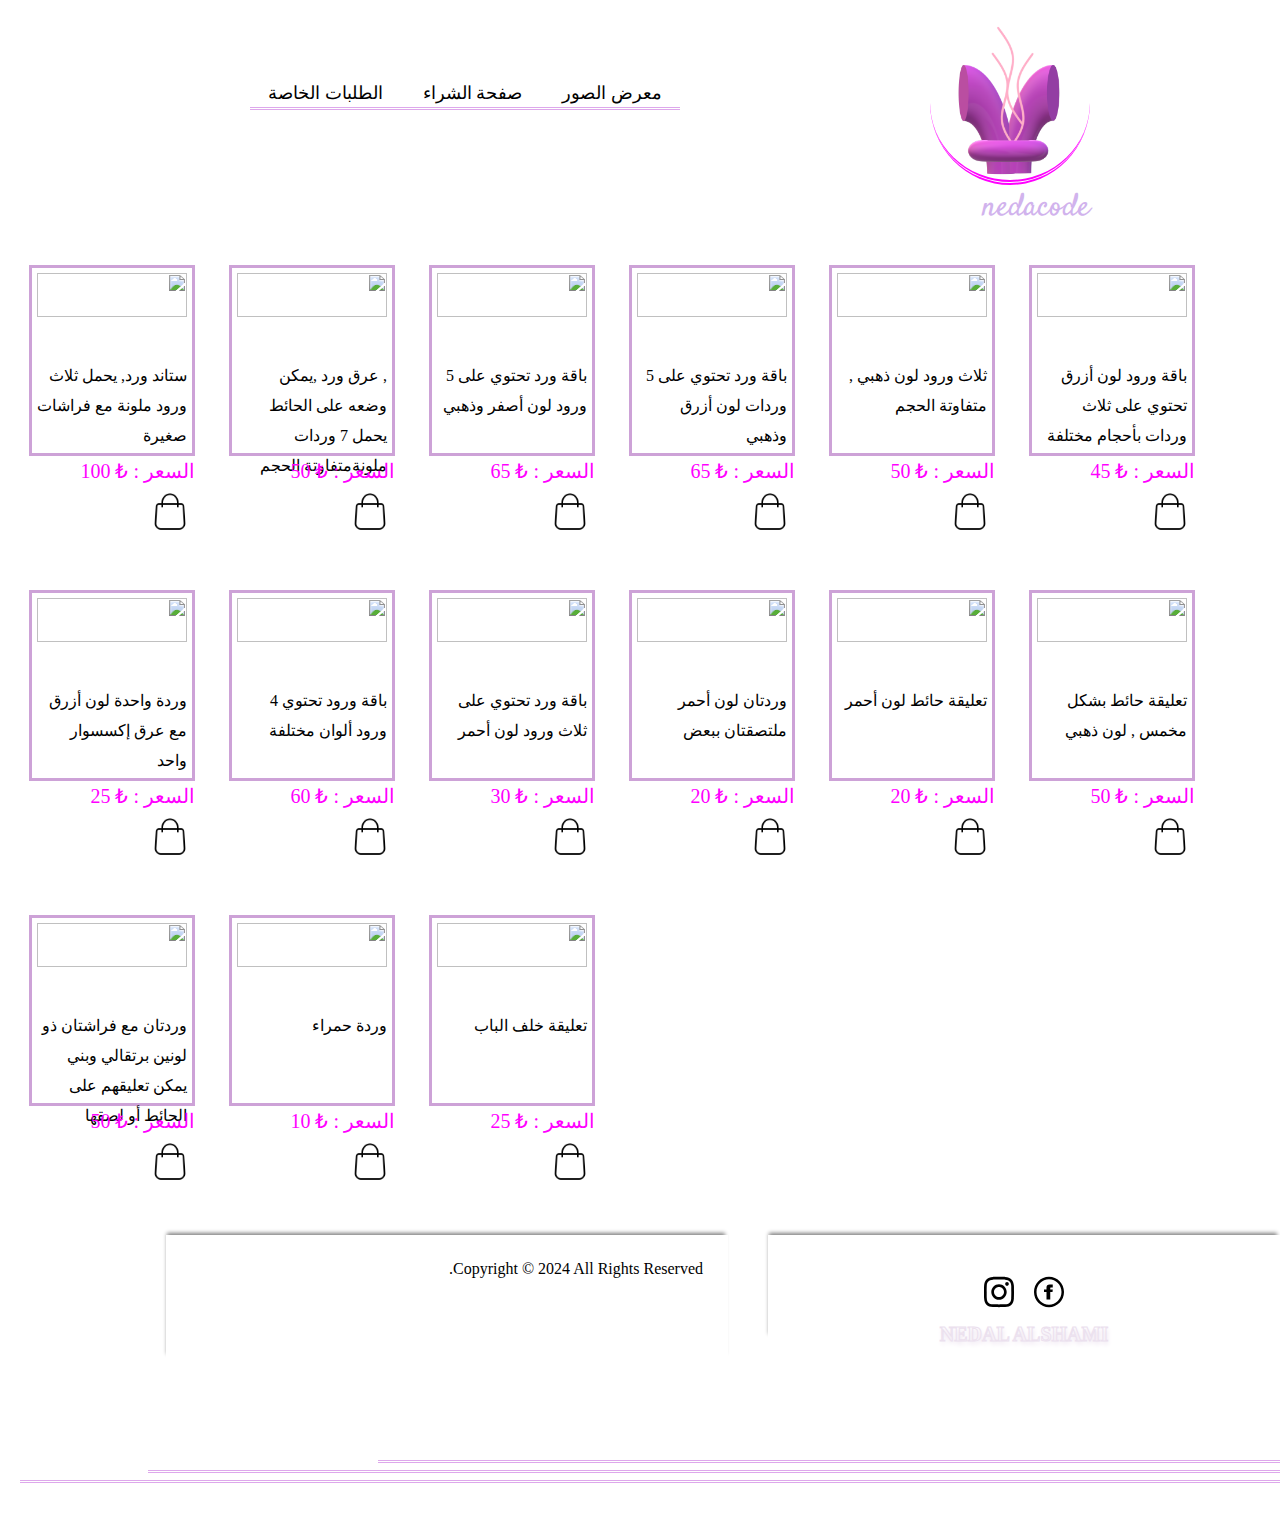
==== index.html @ 050665fe "Add files via upload" ====
<!DOCTYPE html>
<html lang="ar"dir="rtl">
<head>
    <meta charset="UTF-8">
    <meta name="viewport" content="width=device-width, initial-scale=1.0">
    <link rel="stylesheet" href="style.css">
    <link rel="stylesheet" href="style2.css">
    <link rel="preconnect" href="https://fonts.googleapis.com">
<link rel="preconnect" href="https://fonts.gstatic.com" crossorigin>
<link href="https://fonts.googleapis.com/css2?family=Satisfy&display=swap" rel="stylesheet">
    <link rel="icon" href="logoshop.png">
    <title> متجر nedacode </title>
    <meta name="description"content="مواقع تسوق في كوتاهيا"/>
   <meta name="keywords" content="مواقع تسوق , ورود منزلية,مواقع عربية في تركيا"/>
   <meta http-equiv="refresh" content="60"/>
   <meta name="author" content="نضال الشامي"/>
</head>
<body>
     <!-- Start Heading-->
  <header>
    <main><div class="div_logo">
      <img class="img_logo"  src="logoshop.png" alt="">
      <h1>nedacode</h1></div>
      <div class="div_url">
        <a href="photo.html" target="_blank">معرض الصور</a>
        <a href="index.html" target="_blank">صفحة الشراء</a>
        <a href="ozel.html" target="_blank">الطلبات الخاصة </a>

      </div>
    </main>
  </header>
           <!-- End Heading -->
    <div class="div-price">
        <div class="div-photo">
            <img   class="img_uron" src="img/flower1.jpg" alt="">
            <div class="div-p">ستاند ورد, يحمل ثلاث ورود ملونة مع فراشات صغيرة </div>
        </div>
            <p>السعر : ₺ 100 </p>
         <img id="img-select" src="card.png" onclick="getimg()">
       
    <div id="div-select">
        <h2>كود المنتج : 0001</h2>
        <a href="tel:+905528402968">انسخ  كود المنتج <br>
        ثم اضفط <span>هنا</span> لإتمام عملية الشراء</a>
    </div> 
    </div>
    <!----------------------------------->
    <div class="div-price">
        <div class="div-photo">
            <img class="img_uron" src="img/flower2.png" alt="">
            <div class="div-p"> , عرق ورد ,يمكن وضعه على الحائط يحمل 7 وردات ملونةمتفاوتة الحجم</div>
        </div>
            <p>السعر : ₺  50</p>
            <img id="img-select" src="card.png" alt=""onclick="getimg2()">
            
    <div id="div2-select">
        <h2>كود المنتج : 0002</h2>
        <a href="tel:+905528402968">انسخ  كود المنتج <br>
        ثم اضفط <span>هنا</span> لإتمام عملية الشراء</a>
    </div> 
        
    </div>
    <!----------------------------->
    <div class="div-price">
        <div class="div-photo">
            <img class="img_uron" src="img/flower3.jpg" alt="">
            <div class="div-p"> باقة ورد تحتوي على 5 ورود لون أصفر وذهبي</div>
        </div>
            <p>السعر : ₺  65</p> 
            <img id="img-select" src="card.png" alt=""onclick="getimg3()">
            
    <div id="div3-select">
        <h2>كود المنتج : 0003</h2>
        <a href="tel:+905528402968">انسخ  كود المنتج <br>
        ثم اضفط <span>هنا</span> لإتمام عملية الشراء</a>
    </div> 
    </div>
    <!------------------------------------>
    <div class="div-price">
        <div class="div-photo">
            <img class="img_uron" src="img/flower4.png" alt="">
            <div class="div-p"> باقة ورد تحتوي على 5 وردات لون أزرق وذهبي</div>
        </div>
            <p>السعر : ₺  65</p> 
            <img id="img-select" src="card.png" alt="" onclick="getimg4()">
            
    <div id="div4-select">
        <h2>كود المنتج : 0004</h2>
        <a href="tel:+905528402968">انسخ  كود المنتج <br>
        ثم اضفط <span>هنا</span> لإتمام عملية الشراء</a>
    </div> 
    </div>
        <!------------------------------------>
        <div class="div-price">
            <div class="div-photo">
                <img class="img_uron" src="img/flower5.png" alt="">
                <div class="div-p"> ثلاث ورود لون ذهبي , متفاوتة الحجم</div>
            </div>
                <p>السعر : ₺  50</p> 
                <img id="img-select" src="card.png" alt="" onclick="getimg5()">
               
    <div id="div5-select">
        <h2>كود المنتج : 0005</h2>
        <a href="tel:+905528402968">انسخ  كود المنتج <br>
        ثم اضفط <span>هنا</span> لإتمام عملية الشراء</a>
    </div> 
        </div>
            <!------------------------------------>
    <div class="div-price">
        <div class="div-photo">
            <img class="img_uron" src="img/flower6.png" alt="">
            <div class="div-p"> باقة ورود لون أزرق تحتوي على ثلاث وردات بأحجام مختلفة</div>
        </div>
            <p>السعر : ₺  45</p> 
            <img id="img-select" src="card.png" alt="" onclick="getimg6()">
            
    <div id="div6-select">
        <h2>كود المنتج : 0006</h2>
        <a href="tel:+905528402968">انسخ  كود المنتج <br>
        ثم اضفط <span>هنا</span> لإتمام عملية الشراء</a>
    </div> 
    </div>
               <!------------------------------------>
               <div class="div-price">
                <div class="div-photo">
                    <img class="img_uron" src="img/flower7.png" alt="">
                    <div class="div-p"> وردة واحدة لون أزرق مع عرق إكسسوار واحد</div>
                </div>
                    <p>السعر : ₺  25</p> 
                    <img id="img-select" src="card.png" alt="" onclick="getimg7()">
                    
            <div id="div7-select">
                <h2>كود المنتج : 0007</h2>
                <a href="tel:+905528402968">انسخ  كود المنتج <br>
                ثم اضفط <span>هنا</span> لإتمام عملية الشراء</a>
            </div> 
            </div>
                       <!------------------------------------>
    <div class="div-price">
        <div class="div-photo">
            <img class="img_uron" src="img/flower8.png" alt="">
            <div class="div-p"> باقة ورود تحتوي 4 ورود ألوان مختلفة</div>
        </div>
            <p>السعر : ₺  60</p> 
            <img id="img-select" src="card.png" alt="" onclick="getimg8()">
            
    <div id="div8-select">
        <h2>كود المنتج : 0008</h2>
        <a href="tel:+905528402968">انسخ  كود المنتج <br>
        ثم اضفط <span>هنا</span> لإتمام عملية الشراء</a>
    </div> 
    </div>
               <!------------------------------------>
               <div class="div-price">
                <div class="div-photo">
                    <img class="img_uron" src="img/flower9.png" alt="">
                    <div class="div-p"> باقة ورد تحتوي على ثلاث ورود لون أحمر</div>
                </div>
                    <p>السعر : ₺  30</p> 
                    <img id="img-select" src="card.png" alt="" onclick="getimg9()">
                    
            <div id="div9-select">
                <h2>كود المنتج : 0009</h2>
                <a href="tel:+905528402968">انسخ  كود المنتج <br>
                ثم اضفط <span>هنا</span> لإتمام عملية الشراء</a>
            </div> 
            </div>
                       <!------------------------------------>
    <div class="div-price">
        <div class="div-photo">
            <img class="img_uron" src="img/flower10.png" alt="">
            <div class="div-p">وردتان لون أحمر ملتصقتان ببعض </div>
        </div>
            <p>السعر : ₺  20</p> 
            <img id="img-select" src="card.png" alt="" onclick="getimg10()">
            
    <div id="div10-select">
        <h2>كود المنتج : 0010</h2>
        <a href="tel:+905528402968">انسخ  كود المنتج <br>
        ثم اضفط <span>هنا</span> لإتمام عملية الشراء</a>
    </div> 
    </div>
               <!------------------------------------>
               <div class="div-price">
                <div class="div-photo">
                    <img class="img_uron" src="img/flower11.png" alt="">
                    <div class="div-p">  تعليقة حائط لون أحمر</div>
                </div>
                    <p>السعر : ₺  20</p> 
                    <img id="img-select" src="card.png" alt="" onclick="getimg11()">
                    
            <div id="div11-select">
                <h2>كود المنتج : 0011</h2>
                <a href="tel:+905528402968">انسخ  كود المنتج <br>
                ثم اضفط <span>هنا</span> لإتمام عملية الشراء</a>
            </div> 
            </div>
                       <!------------------------------------>
    <div class="div-price">
        <div class="div-photo">
            <img class="img_uron" src="img/flower12.png" alt="">
            <div class="div-p"> تعليقة حائط بشكل مخمس , لون ذهبي</div>
        </div>
            <p>السعر : ₺  50</p> 
            <img id="img-select" src="card.png" alt="" onclick="getimg12()">
            
    <div id="div12-select">
        <h2>كود المنتج : 0012</h2>
        <a href="tel:+905528402968">انسخ  كود المنتج <br>
        ثم اضفط <span>هنا</span> لإتمام عملية الشراء</a>
    </div> 
    </div>
               <!------------------------------------>
               <div class="div-price">
                <div class="div-photo">
                    <img class="img_uron" src="img/flower13.png" alt="">
                    <div class="div-p">وردتان مع فراشتان ذو لونين برتقالي وبني يمكن تعليقهم على الحائط أو لصقها</div>
                </div>
                    <p>السعر : ₺  50</p> 
                    <img id="img-select" src="card.png" alt="" onclick="getimg13()">
                    
            <div id="div13-select">
                <h2>كود المنتج : 0013</h2>
                <a href="tel:+905528402968">انسخ  كود المنتج <br>
                ثم اضفط <span>هنا</span> لإتمام عملية الشراء</a>
            </div> 
            </div>
                       <!------------------------------------>
    <div class="div-price">
        <div class="div-photo">
            <img class="img_uron" src="img/flower14.png" alt="">
            <div class="div-p"> وردة حمراء</div>
        </div>
            <p>السعر : ₺  10</p> 
            <img id="img-select" src="card.png" onclick="getimg14()">
            
    <div id="div14-select">
        <h2>كود المنتج : 0014</h2>
        <a href="tel:+905528402968">انسخ  كود المنتج <br>
        ثم اضفط <span>هنا</span> لإتمام عملية الشراء</a>
    </div> 
    </div>
               <!------------------------------------>
               <div class="div-price">
                <div class="div-photo">
                    <img class="img_uron" src="img/flower15.jpg" alt="">
                    <div class="div-p"> تعليقة خلف الباب</div>
                </div>
                    <p>السعر : ₺  25</p> 
                    <img id="img-select" src="card.png" alt="" onclick="getimg15()">
                    
            <div id="div15-select">
                <h2>كود المنتج : 0015</h2>
                <a href="tel:+905528402968">انسخ  كود المنتج <br>
                ثم اضفط <span>هنا</span> لإتمام عملية الشراء</a>
            </div> 
            </div>
                       <!------------------------------------>
    <!-- <div class="div-price">
        <div class="div-photo">
            <img class="img_uron" src="https://encrypted-tbn0.gstatic.com/images?q=tbn:ANd9GcTCGIdO1LJIvouQLxKRZVW3oohDN5cFYTaafg&usqp=CAU" alt="">
            <div class="div-p">مواصفات المنتج</div>
        </div>
            <p>السعر : 150TL</p> 
            <img id="img-select" src="card.png" alt="" onclick="getimg16()">
            
    <div id="div16-select">
        <h2>كود المنتج : 0016</h2>
        <a href="tel:+905318911887">انسخ  كود المنتج <br>
        ثم اضفط <span>هنا</span> لإتمام عملية الشراء</a>
    </div> 
    </div>
              
               <div class="div-price">
                <div class="div-photo">
                    <img class="img_uron" src="https://encrypted-tbn0.gstatic.com/images?q=tbn:ANd9GcTCGIdO1LJIvouQLxKRZVW3oohDN5cFYTaafg&usqp=CAU" alt="">
                    <div class="div-p">مواصفات المنتج</div>
                </div>
                    <p>السعر : 150TL</p> 
                    <img id="img-select" src="card.png" alt="" onclick="getimg17()">
                    
            <div id="div17-select">
                <h2>كود المنتج : 0017</h2>
                <a href="tel:+905318911887">انسخ  كود المنتج <br>
                ثم اضفط <span>هنا</span> لإتمام عملية الشراء</a>
            </div> 
            </div>
                     
    <div class="div-price">
        <div class="div-photo">
            <img class="img_uron" src="https://encrypted-tbn0.gstatic.com/images?q=tbn:ANd9GcTCGIdO1LJIvouQLxKRZVW3oohDN5cFYTaafg&usqp=CAU" alt="">
            <div class="div-p">مواصفات المنتج</div>
        </div>
            <p>السعر : 150TL</p> 
            <img id="img-select" src="card.png" alt="" onclick="getimg18()">
            
    <div id="div18-select">
        <h2>كود المنتج : 0018</h2>
        <a href="tel:+905318911887">انسخ  كود المنتج <br>
        ثم اضفط <span>هنا</span> لإتمام عملية الشراء</a>
    </div> 
    </div>
              
               <div class="div-price">
                <div class="div-photo">
                    <img class="img_uron" src="https://encrypted-tbn0.gstatic.com/images?q=tbn:ANd9GcTCGIdO1LJIvouQLxKRZVW3oohDN5cFYTaafg&usqp=CAU" alt="">
                    <div class="div-p">مواصفات المنتج</div>
                </div>
                    <p>السعر : 150TL</p> 
                    <img id="img-select" src="card.png" alt="" onclick="getimg19()">
                    
            <div id="div19-select">
                <h2>كود المنتج : 0019</h2>
                <a href="tel:+905318911887">انسخ  كود المنتج <br>
                ثم اضفط <span>هنا</span> لإتمام عملية الشراء</a>
            </div> 
            </div>
                    
    <div class="div-price">
        <div class="div-photo">
            <img class="img_uron" src="https://encrypted-tbn0.gstatic.com/images?q=tbn:ANd9GcTCGIdO1LJIvouQLxKRZVW3oohDN5cFYTaafg&usqp=CAU" alt="">
            <div class="div-p">مواصفات المنتج</div>
        </div>
            <p>السعر : 150TL</p> 
            <img id="img-select" src="card.png" alt="" onclick="getimg20()">
            
    <div id="div20-select">
        <h2>كود المنتج : 0020</h2>
        <a href="tel:+905318911887">انسخ  كود المنتج <br>
        ثم اضفط <span>هنا</span> لإتمام عملية الشراء</a>
    </div> 
    </div>
    -->
    <!-- Start Footer -->
<footer>
    <div class="div_media">
        <a href="https://www.youtube.com/channel/UCW6Rj61vG2N8MYULoKF5t1g " target="_blank" rel="noopener noreferrer">
    <img class="img_media" src="facbook.svg"/>
        </a>
        <a href="http:// " target="_blank" rel="noopener noreferrer">
            <img  class="img_media" src="insta.svg"/>
                </a>
                <h1 class="myname">NEDAL ALSHAMI</h1>
    </div>
    <div class="div_Copyright"> 
        <a href="">
            
            Copyright © 2024 All Rights Reserved.
        </a>
    </div>
  </footer>
  <!-- End Footer -->
  <div id="div_end">
  <div id="div_end2">
  <div id="div_end3"></div>
  </div>
  </div> 
<script src="java.js"></script>
</body>
</html>
---- style.css ----
*{
    margin: 0;
    padding: 0;
}
body{
 
    text-align: center;
}
main{
    width: 100%;
    height: 200px;
    display: flex;
   justify-content: space-evenly;
   margin: 20px;
}
.img_logo{
    width: 160px;
    height: 160px;
    float: right;
    border-radius: 50%;
    border-bottom: 5px double magenta;
}
.div_url{
    margin: 55px;
    width: max-content;
    height: max-content;
    border-bottom: 3px double rgb(221, 168, 235);
    line-height: 40px;
}
.myname{
    color: transparent;
   -webkit-text-stroke: 1px  rgb(235, 224, 238) ;
   text-shadow: 1px 3px 5px  rgb(235, 224, 238);
   font-size: 20px;

}
.div_url a{
     margin: 18px; 
    text-decoration:none;
font-size: 18px;
color: black;
}
.div-price{
    width: 150px;
    height: auto;
    float: left;
    margin: 25px;

}
img{
    width: 100%;
    height: 50%;
}
.div-photo{
    width: 150px;
    height: 175px;
    border:3px solid rgb(205, 162, 215);
    padding: 5px;
}
.div-photo:hover{
   width:160px ;
   height: 200px;
  
}
.img_uron{
    width: 100%;
    
}
.img_uron:hover{
    width: 400px;
    height: 400px;
    transform: translateX(50%);

}
.div-p{
    line-height: 30px;
}
p{
    color: magenta;
    font-size: 20px;
    line-height: 30px;
}
#img-select{
    width: 50px;
    height: 50px;
}
#div-select{
    color: black;
    width: 150px;
    height: auto;
    margin: 20px;
    display: none;
    line-height: 50px;
}
#div-select a{
    text-decoration: none;
    color: black;
}

#div-select.active{
    width: 150px;
    height: auto;
    margin: 20px;
    display: block;
}
span{
    color: coral;
}

#div2-select{
    color: black;
    width: 150px;
    height: auto;
    margin: 20px;
    display: none;
    line-height: 50px;
}
#div2-select a{
    text-decoration: none;
    color: black;
}

#div2-select.active{
    width: 150px;
    height: auto;
    margin: 20px;
    display: block;
}


#div3-select{
    color: black;
    width: 150px;
    height: auto;
    margin: 20px;
    display: none;
    line-height: 50px;
}
#div3-select a{
    text-decoration: none;
    color: black;
}

#div3-select.active{
    width: 150px;
    height: auto;
    margin: 20px;
    display: block;
}

#div4-select{
    color: black;
    width: 150px;
    height: auto;
    margin: 20px;
    display: none;
    line-height: 50px;
}
#div4-select a{
    text-decoration: none;
    color: black;
}

#div4-select.active{
    width: 150px;
    height: auto;
    margin: 20px;
    display: block;
}

#div5-select{
    color: black;
    width: 150px;
    height: auto;
    margin: 20px;
    display: none;
    line-height: 50px;
}
#div5-select a{
    text-decoration: none;
    color: black;
}

#div5-select.active{
    width: 150px;
    height: auto;
    margin: 20px;
    display: block;
}

#div6-select{
    color: black;
    width: 150px;
    height: auto;
    margin: 20px;
    display: none;
    line-height: 50px;
}
#div6-select a{
    text-decoration: none;
    color: black;
}

#div6-select.active{
    width: 150px;
    height: auto;
    margin: 20px;
    display: block;
}

#div7-select{
    color: black;
    width: 150px;
    height: auto;
    margin: 20px;
    display: none;
    line-height: 50px;
}
#div7-select a{
    text-decoration: none;
    color: black;
}

#div7-select.active{
    width: 150px;
    height: auto;
    margin: 20px;
    display: block;
}


#div8-select{
    color: black;
    width: 150px;
    height: auto;
    margin: 20px;
    display: none;
    line-height: 50px;
}
#div8-select a{
    text-decoration: none;
    color: black;
}

#div8-select.active{
    width: 150px;
    height: auto;
    margin: 20px;
    display: block;
}

#div9-select{
    color: black;
    width: 150px;
    height: auto;
    margin: 20px;
    display: none;
    line-height: 50px;
}
#div9-select a{
    text-decoration: none;
    color: black;
}

#div9-select.active{
    width: 150px;
    height: auto;
    margin: 20px;
    display: block;
}

#div10-select{
    color: black;
    width: 150px;
    height: auto;
    margin: 20px;
    display: none;
    line-height: 50px;
}
#div10-select a{
    text-decoration: none;
    color: black;
}

#div10-select.active{
    width: 150px;
    height: auto;
    margin: 20px;
    display: block;
}


#div11-select{
    color: black;
    width: 150px;
    height: auto;
    margin: 20px;
    display: none;
    line-height: 50px;
}
#div11-select a{
    text-decoration: none;
    color: black;
}

#div11-select.active{
    width: 150px;
    height: auto;
    margin: 20px;
    display: block;
}

#div12-select{
    color: black;
    width: 150px;
    height: auto;
    margin: 20px;
    display: none;
    line-height: 50px;
}
#div12-select a{
    text-decoration: none;
    color: black;
}

#div12-select.active{
    width: 150px;
    height: auto;
    margin: 20px;
    display: block;
}

#div13-select{
    color: black;
    width: 150px;
    height: auto;
    margin: 20px;
    display: none;
    line-height: 50px;
}
#div13-select a{
    text-decoration: none;
    color: black;
}

#div13-select.active{
    width: 150px;
    height: auto;
    margin: 20px;
    display: block;
}

#div14-select{
    color: black;
    width: 150px;
    height: auto;
    margin: 20px;
    display: none;
    line-height: 50px;
}
#div14-select a{
    text-decoration: none;
    color: black;
}

#div14-select.active{
    width: 150px;
    height: auto;
    margin: 20px;
    display: block;
}

#div15-select{
    color: black;
    width: 150px;
    height: auto;
    margin: 20px;
    display: none;
    line-height: 50px;
}
#div15-select a{
    text-decoration: none;
    color: black;
}

#div15-select.active{
    width: 150px;
    height: auto;
    margin: 20px;
    display: block;
}

#div16-select{
    color: black;
    width: 150px;
    height: auto;
    margin: 20px;
    display: none;
    line-height: 50px;
}
#div16-select a{
    text-decoration: none;
    color: black;
}

#div16-select.active{
    width: 150px;
    height: auto;
    margin: 20px;
    display: block;
}

#div17-select{
    color: black;
    width: 150px;
    height: auto;
    margin: 20px;
    display: none;
    line-height: 50px;
}
#div17-select a{
    text-decoration: none;
    color: black;
}

#div17-select.active{
    width: 150px;
    height: auto;
    margin: 20px;
    display: block;
}

#div18-select{
    color: black;
    width: 150px;
    height: auto;
    margin: 20px;
    display: none;
    line-height: 50px;
}
#div18-select a{
    text-decoration: none;
    color: black;
}

#div18-select.active{
    width: 150px;
    height: auto;
    margin: 20px;
    display: block;
}
#div19-select{
    color: black;
    width: 150px;
    height: auto;
    margin: 20px;
    display: none;
    line-height: 50px;
}
#div19-select a{
    text-decoration: none;
    color: black;
}

#div19-select.active{
    width: 150px;
    height: auto;
    margin: 20px;
    display: block;
}

#div20-select{
    color: black;
    width: 150px;
    height: auto;
    margin: 20px;
    display: none;
    line-height: 50px;
}
#div20-select a{
    text-decoration: none;
    color: black;
}

#div20-select.active{
    width: 150px;
    height: auto;
    margin: 20px;
    display: block;
}


footer{
    width: 100%;
    height: auto;
    display: flex;
   margin-bottom: 50px;
}
footer .div_media{
    width: 40%;
    height: 75px;
    margin: 20px;
    box-shadow: -1px -4px 4px -2px gray;
text-align: center;
padding-top: 30px;

}
footer .div_Copyright{
    width: 40%;
    height: 75px;
    margin: 20px;
    box-shadow: -1px -4px 4px -2px gray;
    padding: 25px;
    display: flex;
text-align: center;
}
.div_Copyright a{
    color: black;
}
.img_media{
width: 40px;
margin: 12px;
}

a{
    text-decoration: none;

}
.p_footer{
    color: black !important;
}
#div_end{
    width: 100%;
    height: 50px;
    border-bottom: 3px double  rgb(221, 168, 235);
    margin-bottom: 50px;
}
#div_end2{
    width: 90%;
    height: 40px;
    border-bottom: 3px double  rgb(221, 168, 235);
    margin-bottom: 50px;
}
#div_end3{
    width: 80%;
    height: 30px;
    border-bottom: 3px double  rgb(221, 168, 235);
    margin-bottom: 50px;
}

@media(max-width:880px),(min-width:360px){
    .div_url{
        margin: 60px;
        width: max-content;
        height:min-content;
        border-bottom: 3px double rgb(221, 168, 235);
        line-height: 27px;
    }
    body{

      text-align: right;
    }
    
    .img_uron:hover{
        width: 300px;
        height: 300px;
        transform: translateX(50%);
    
    }
    
    .img_media{
        width: 30px;
        margin: 8px;
        }
}
---- style2.css ----
.div_logo h1{
  color: rgb(209, 179, 237);
    font-family: "Satisfy", cursive;
    font-weight: 400;
    font-style: normal;
  }
.main_photo{
    width: auto;
    height: auto;
  display:flex;
  justify-content: space-evenly;
    margin: 20px;
    box-shadow: 5px 7px 20px magenta;
}
.div_main_photo1{
  width: 200px;
  height: 200px;
  border-radius: 10px;
  border: 5px solid grey;
 background: url(img/ph1.jpg);
 background-size: 100%;
 background-repeat: no-repeat;
}
.div_main_photo2{
  width: 200px;
  height: 200px;
  border-radius: 10px;
  border: 5px solid grey;
  background: url(img/ph2.jpg);
 background-size: 100%;
 background-repeat: no-repeat;
}
.div_main_photo3{
  width: 200px;
  height: 200px;
  border-radius: 10px;
  border: 5px solid grey;
  background: url(img/ph3.jpg);
 background-size: 100%;
 background-repeat: no-repeat;
}
.div_main_photo4{
  width: 200px;
  height: 200px;
  border-radius: 10px;
  border: 5px solid grey;
  background: url(img/ph4.jpg);
 background-size: 100%;
 background-repeat: no-repeat;
}
.div_main_photo5{
  width: 200px;
  height: 200px;
  border-radius: 10px;
  border: 5px solid grey;
  background: url(img/ph6.jpg);
 background-size: 100%;
 background-repeat: no-repeat;
}
.div_main_photo6{
  width: 200px;
  height: 200px;
  border-radius: 10px;
  border: 5px solid grey;
  background: url(img/ph6.jpg);
 background-size: 100%;
 background-repeat: no-repeat;
}
video{
  width: 100%;
  height: 500px;
  margin-top: 50px;
  border-radius: 50px;
  clip-path: polygon(50% 0%, 90% 20%, 100% 60%, 75% 100%, 25% 100%, 0% 60%, 10% 20%);

}
h5{
  padding-right: 50px;
  font-size: 30px;
}
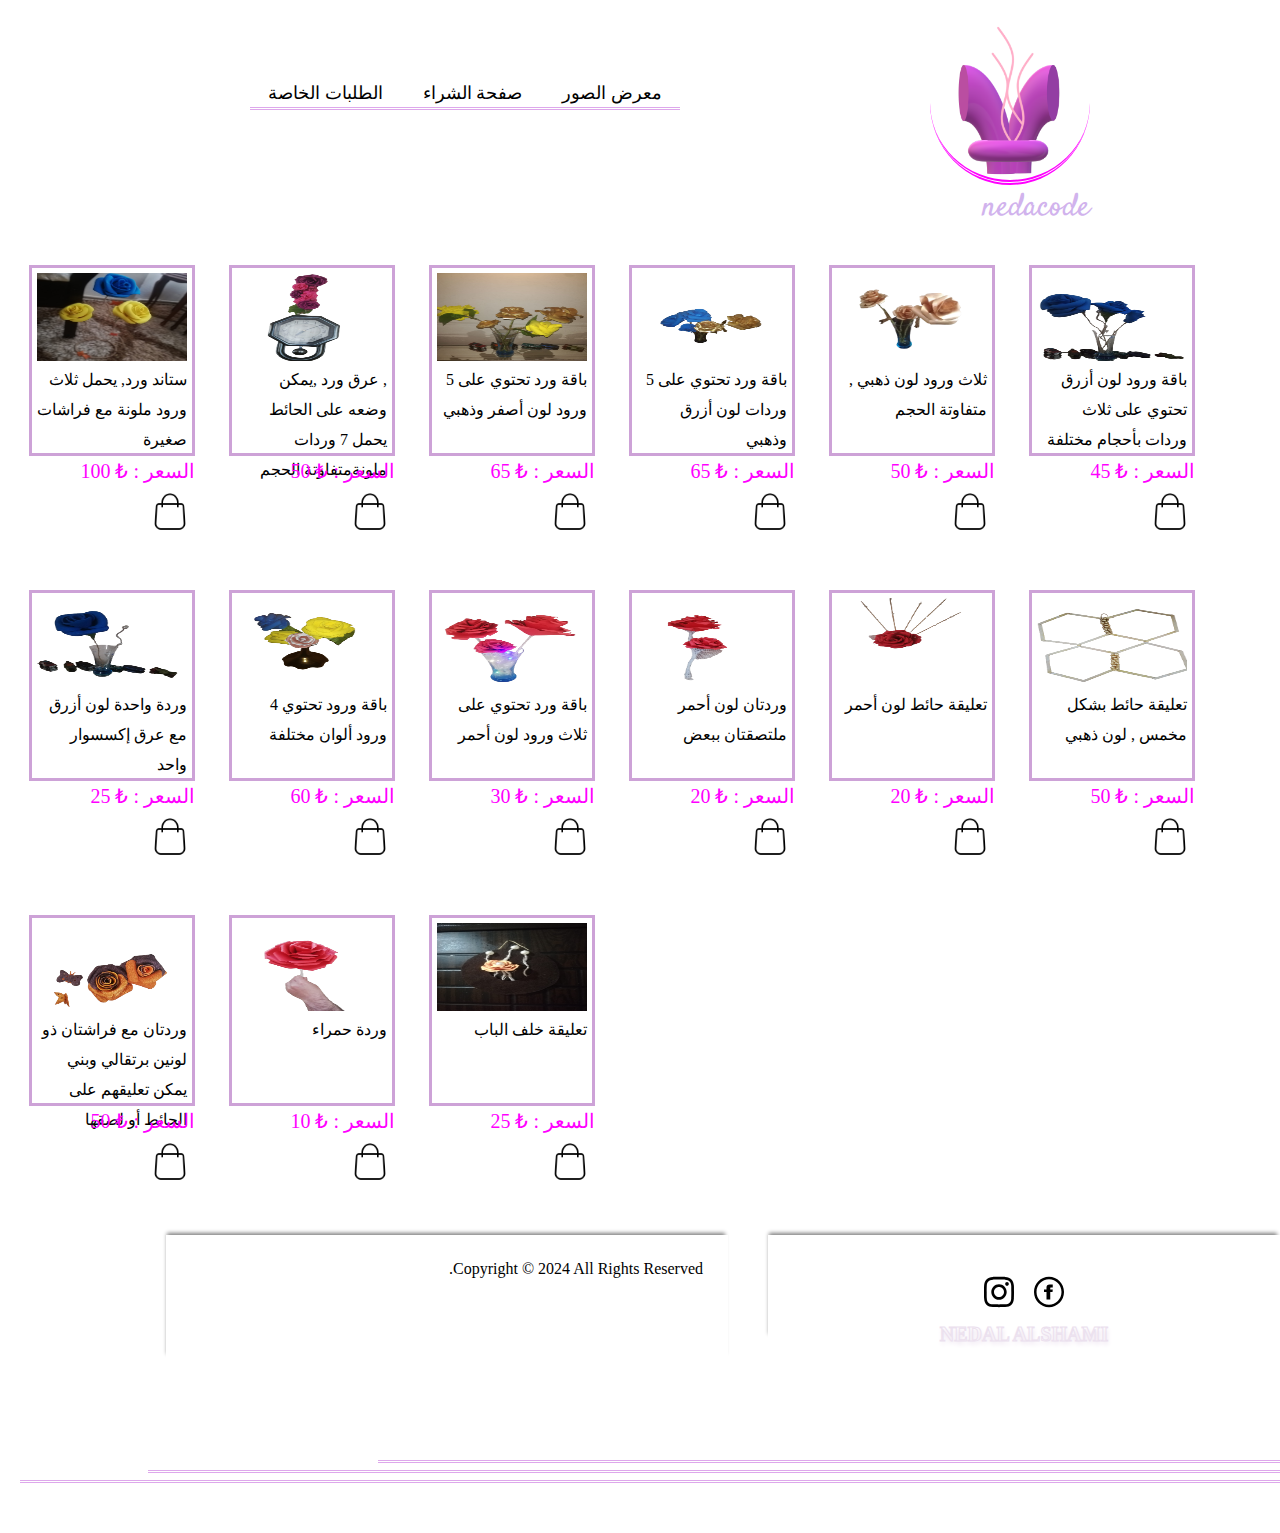
==== commit dcbea45f: "Update index.html" ====
--- a/index.html
+++ b/index.html
@@ -32,7 +32,7 @@
            <!-- End Heading -->
     <div class="div-price">
         <div class="div-photo">
-            <img   class="img_uron" src="img/flower1.jpg" alt="">
+            <img   class="img_uron" src="flower1.jpg" alt="">
             <div class="div-p">ستاند ورد, يحمل ثلاث ورود ملونة مع فراشات صغيرة </div>
         </div>
             <p>السعر : ₺ 100 </p>
@@ -47,7 +47,7 @@
     <!----------------------------------->
     <div class="div-price">
         <div class="div-photo">
-            <img class="img_uron" src="img/flower2.png" alt="">
+            <img class="img_uron" src="flower2.png" alt="">
             <div class="div-p"> , عرق ورد ,يمكن وضعه على الحائط يحمل 7 وردات ملونةمتفاوتة الحجم</div>
         </div>
             <p>السعر : ₺  50</p>
@@ -63,7 +63,7 @@
     <!----------------------------->
     <div class="div-price">
         <div class="div-photo">
-            <img class="img_uron" src="img/flower3.jpg" alt="">
+            <img class="img_uron" src="flower3.jpg" alt="">
             <div class="div-p"> باقة ورد تحتوي على 5 ورود لون أصفر وذهبي</div>
         </div>
             <p>السعر : ₺  65</p> 
@@ -78,7 +78,7 @@
     <!------------------------------------>
     <div class="div-price">
         <div class="div-photo">
-            <img class="img_uron" src="img/flower4.png" alt="">
+            <img class="img_uron" src="flower4.png" alt="">
             <div class="div-p"> باقة ورد تحتوي على 5 وردات لون أزرق وذهبي</div>
         </div>
             <p>السعر : ₺  65</p> 
@@ -93,7 +93,7 @@
         <!------------------------------------>
         <div class="div-price">
             <div class="div-photo">
-                <img class="img_uron" src="img/flower5.png" alt="">
+                <img class="img_uron" src="flower5.png" alt="">
                 <div class="div-p"> ثلاث ورود لون ذهبي , متفاوتة الحجم</div>
             </div>
                 <p>السعر : ₺  50</p> 
@@ -108,7 +108,7 @@
             <!------------------------------------>
     <div class="div-price">
         <div class="div-photo">
-            <img class="img_uron" src="img/flower6.png" alt="">
+            <img class="img_uron" src="flower6.png" alt="">
             <div class="div-p"> باقة ورود لون أزرق تحتوي على ثلاث وردات بأحجام مختلفة</div>
         </div>
             <p>السعر : ₺  45</p> 
@@ -123,7 +123,7 @@
                <!------------------------------------>
                <div class="div-price">
                 <div class="div-photo">
-                    <img class="img_uron" src="img/flower7.png" alt="">
+                    <img class="img_uron" src="flower7.png" alt="">
                     <div class="div-p"> وردة واحدة لون أزرق مع عرق إكسسوار واحد</div>
                 </div>
                     <p>السعر : ₺  25</p> 
@@ -138,7 +138,7 @@
                        <!------------------------------------>
     <div class="div-price">
         <div class="div-photo">
-            <img class="img_uron" src="img/flower8.png" alt="">
+            <img class="img_uron" src="flower8.png" alt="">
             <div class="div-p"> باقة ورود تحتوي 4 ورود ألوان مختلفة</div>
         </div>
             <p>السعر : ₺  60</p> 
@@ -153,7 +153,7 @@
                <!------------------------------------>
                <div class="div-price">
                 <div class="div-photo">
-                    <img class="img_uron" src="img/flower9.png" alt="">
+                    <img class="img_uron" src="flower9.png" alt="">
                     <div class="div-p"> باقة ورد تحتوي على ثلاث ورود لون أحمر</div>
                 </div>
                     <p>السعر : ₺  30</p> 
@@ -168,7 +168,7 @@
                        <!------------------------------------>
     <div class="div-price">
         <div class="div-photo">
-            <img class="img_uron" src="img/flower10.png" alt="">
+            <img class="img_uron" src="flower10.png" alt="">
             <div class="div-p">وردتان لون أحمر ملتصقتان ببعض </div>
         </div>
             <p>السعر : ₺  20</p> 
@@ -183,7 +183,7 @@
                <!------------------------------------>
                <div class="div-price">
                 <div class="div-photo">
-                    <img class="img_uron" src="img/flower11.png" alt="">
+                    <img class="img_uron" src="flower11.png" alt="">
                     <div class="div-p">  تعليقة حائط لون أحمر</div>
                 </div>
                     <p>السعر : ₺  20</p> 
@@ -198,7 +198,7 @@
                        <!------------------------------------>
     <div class="div-price">
         <div class="div-photo">
-            <img class="img_uron" src="img/flower12.png" alt="">
+            <img class="img_uron" src="flower12.png" alt="">
             <div class="div-p"> تعليقة حائط بشكل مخمس , لون ذهبي</div>
         </div>
             <p>السعر : ₺  50</p> 
@@ -213,7 +213,7 @@
                <!------------------------------------>
                <div class="div-price">
                 <div class="div-photo">
-                    <img class="img_uron" src="img/flower13.png" alt="">
+                    <img class="img_uron" src="flower13.png" alt="">
                     <div class="div-p">وردتان مع فراشتان ذو لونين برتقالي وبني يمكن تعليقهم على الحائط أو لصقها</div>
                 </div>
                     <p>السعر : ₺  50</p> 
@@ -228,7 +228,7 @@
                        <!------------------------------------>
     <div class="div-price">
         <div class="div-photo">
-            <img class="img_uron" src="img/flower14.png" alt="">
+            <img class="img_uron" src="flower14.png" alt="">
             <div class="div-p"> وردة حمراء</div>
         </div>
             <p>السعر : ₺  10</p> 
@@ -243,7 +243,7 @@
                <!------------------------------------>
                <div class="div-price">
                 <div class="div-photo">
-                    <img class="img_uron" src="img/flower15.jpg" alt="">
+                    <img class="img_uron" src="flower15.jpg" alt="">
                     <div class="div-p"> تعليقة خلف الباب</div>
                 </div>
                     <p>السعر : ₺  25</p> 
@@ -359,4 +359,4 @@
 </body>
 </html>
         
-    +    
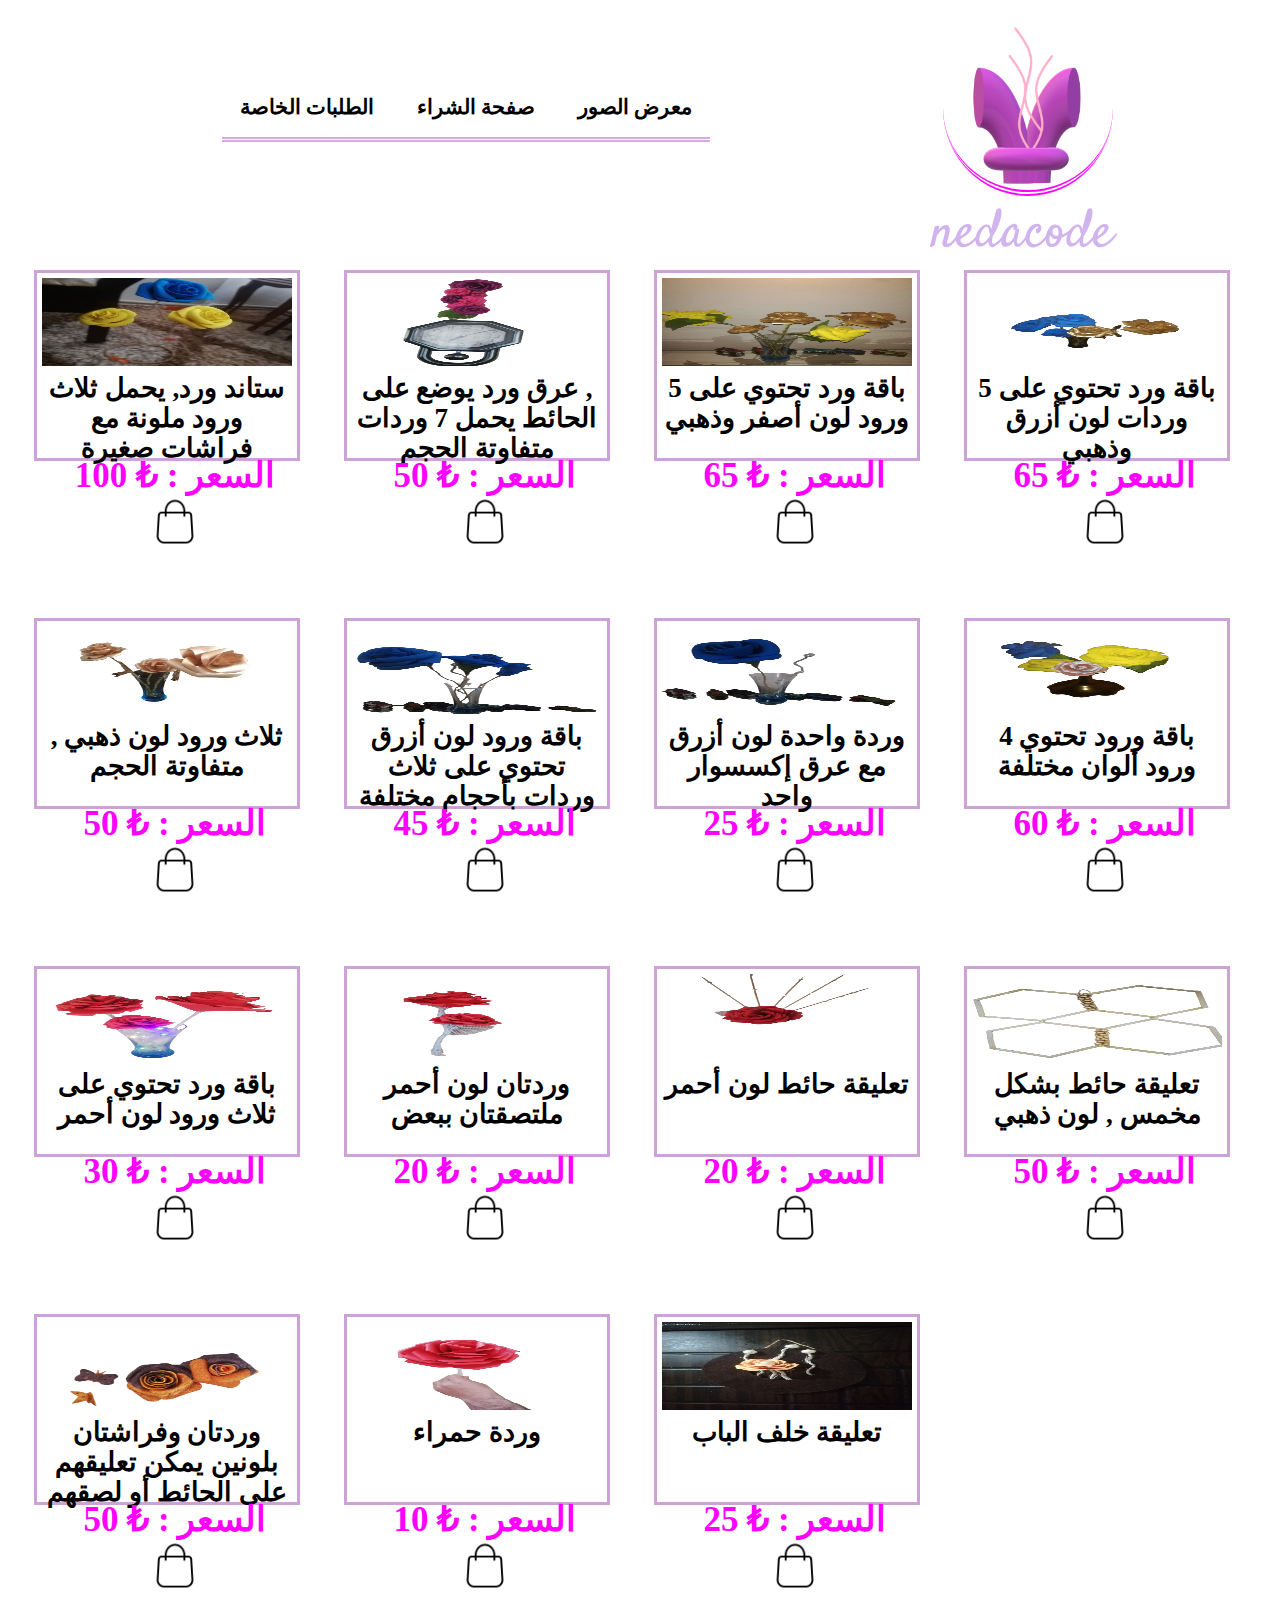
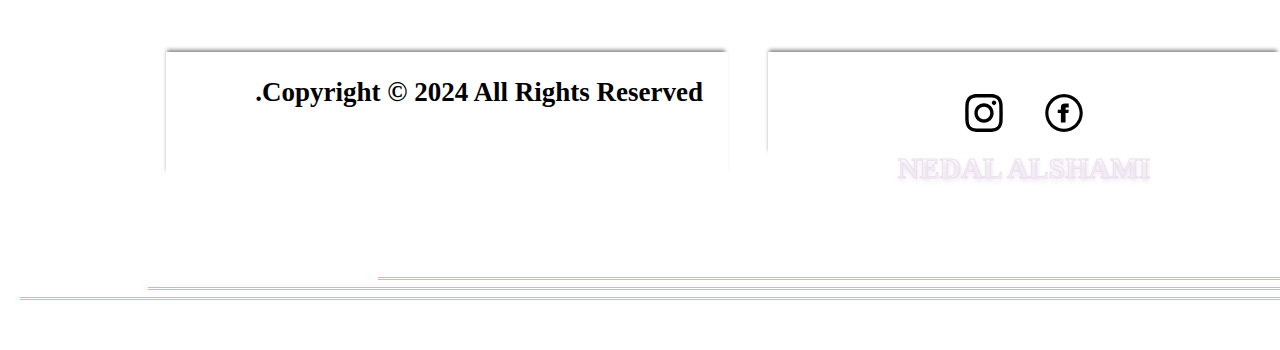
==== commit ad659793: "Update index.html" ====
--- a/index.html
+++ b/index.html
@@ -48,7 +48,7 @@
     <div class="div-price">
         <div class="div-photo">
             <img class="img_uron" src="flower2.png" alt="">
-            <div class="div-p"> , عرق ورد ,يمكن وضعه على الحائط يحمل 7 وردات ملونةمتفاوتة الحجم</div>
+            <div class="div-p">, عرق ورد يوضع على الحائط يحمل 7 وردات متفاوتة الحجم</div>
         </div>
             <p>السعر : ₺  50</p>
             <img id="img-select" src="card.png" alt=""onclick="getimg2()">
@@ -214,7 +214,7 @@
                <div class="div-price">
                 <div class="div-photo">
                     <img class="img_uron" src="flower13.png" alt="">
-                    <div class="div-p">وردتان مع فراشتان ذو لونين برتقالي وبني يمكن تعليقهم على الحائط أو لصقها</div>
+                    <div class="div-p"> وردتان وفراشتان بلونين يمكن تعليقهم على الحائط أو لصقهم</div>
                 </div>
                     <p>السعر : ₺  50</p> 
                     <img id="img-select" src="card.png" alt="" onclick="getimg13()">
--- a/style.css
+++ b/style.css
@@ -4,8 +4,9 @@
     padding: 0;
 }
 body{
- 
+  font-size: 27px !important;
     text-align: center;
+    font-weight: 700;
 }
 main{
     width: 100%;
@@ -15,37 +16,37 @@
    margin: 20px;
 }
 .img_logo{
-    width: 160px;
-    height: 160px;
+    width: 170px;
+    height: 170px;
     float: right;
     border-radius: 50%;
-    border-bottom: 5px double magenta;
+    border-bottom: 6px double magenta;
 }
 .div_url{
     margin: 55px;
     width: max-content;
     height: max-content;
-    border-bottom: 3px double rgb(221, 168, 235);
-    line-height: 40px;
+    border-bottom: 5px double rgb(221, 168, 235);
+    line-height: 60px;
 }
 .myname{
     color: transparent;
    -webkit-text-stroke: 1px  rgb(235, 224, 238) ;
    text-shadow: 1px 3px 5px  rgb(235, 224, 238);
-   font-size: 20px;
+   font-size: 30px;
 
 }
 .div_url a{
      margin: 18px; 
     text-decoration:none;
-font-size: 18px;
+font-size: 21px;
 color: black;
 }
 .div-price{
-    width: 150px;
+    width: 250px;
     height: auto;
     float: left;
-    margin: 25px;
+    margin: 30px;
 
 }
 img{
@@ -53,13 +54,13 @@
     height: 50%;
 }
 .div-photo{
-    width: 150px;
+    width: 250px;
     height: 175px;
     border:3px solid rgb(205, 162, 215);
     padding: 5px;
 }
 .div-photo:hover{
-   width:160px ;
+   width:200px ;
    height: 200px;
   
 }
@@ -78,12 +79,12 @@
 }
 p{
     color: magenta;
-    font-size: 20px;
+    font-size: 35px;
     line-height: 30px;
 }
 #img-select{
-    width: 50px;
-    height: 50px;
+    width: 60px;
+    height: 60px;
 }
 #div-select{
     color: black;
@@ -517,9 +518,10 @@
 }
 .div_Copyright a{
     color: black;
+    
 }
 .img_media{
-width: 40px;
+width: 50px;
 margin: 12px;
 }
 
@@ -549,28 +551,3 @@
     margin-bottom: 50px;
 }
 
-@media(max-width:880px),(min-width:360px){
-    .div_url{
-        margin: 60px;
-        width: max-content;
-        height:min-content;
-        border-bottom: 3px double rgb(221, 168, 235);
-        line-height: 27px;
-    }
-    body{
-
-      text-align: right;
-    }
-    
-    .img_uron:hover{
-        width: 300px;
-        height: 300px;
-        transform: translateX(50%);
-    
-    }
-    
-    .img_media{
-        width: 30px;
-        margin: 8px;
-        }
-}
--- a/style2.css
+++ b/style2.css
@@ -17,7 +17,7 @@
   height: 200px;
   border-radius: 10px;
   border: 5px solid grey;
- background: url(img/ph1.jpg);
+ background: url(ph1.jpg);
  background-size: 100%;
  background-repeat: no-repeat;
 }
@@ -26,7 +26,7 @@
   height: 200px;
   border-radius: 10px;
   border: 5px solid grey;
-  background: url(img/ph2.jpg);
+  background: url(ph2.jpg);
  background-size: 100%;
  background-repeat: no-repeat;
 }
@@ -35,7 +35,7 @@
   height: 200px;
   border-radius: 10px;
   border: 5px solid grey;
-  background: url(img/ph3.jpg);
+  background: url(ph3.jpg);
  background-size: 100%;
  background-repeat: no-repeat;
 }
@@ -44,7 +44,7 @@
   height: 200px;
   border-radius: 10px;
   border: 5px solid grey;
-  background: url(img/ph4.jpg);
+  background: url(ph4.jpg);
  background-size: 100%;
  background-repeat: no-repeat;
 }
@@ -53,7 +53,7 @@
   height: 200px;
   border-radius: 10px;
   border: 5px solid grey;
-  background: url(img/ph6.jpg);
+  background: url(ph5.jpg);
  background-size: 100%;
  background-repeat: no-repeat;
 }
@@ -62,7 +62,7 @@
   height: 200px;
   border-radius: 10px;
   border: 5px solid grey;
-  background: url(img/ph6.jpg);
+  background: url(ph6.jpg);
  background-size: 100%;
  background-repeat: no-repeat;
 }
@@ -77,4 +77,4 @@
 h5{
   padding-right: 50px;
   font-size: 30px;
-}+}
